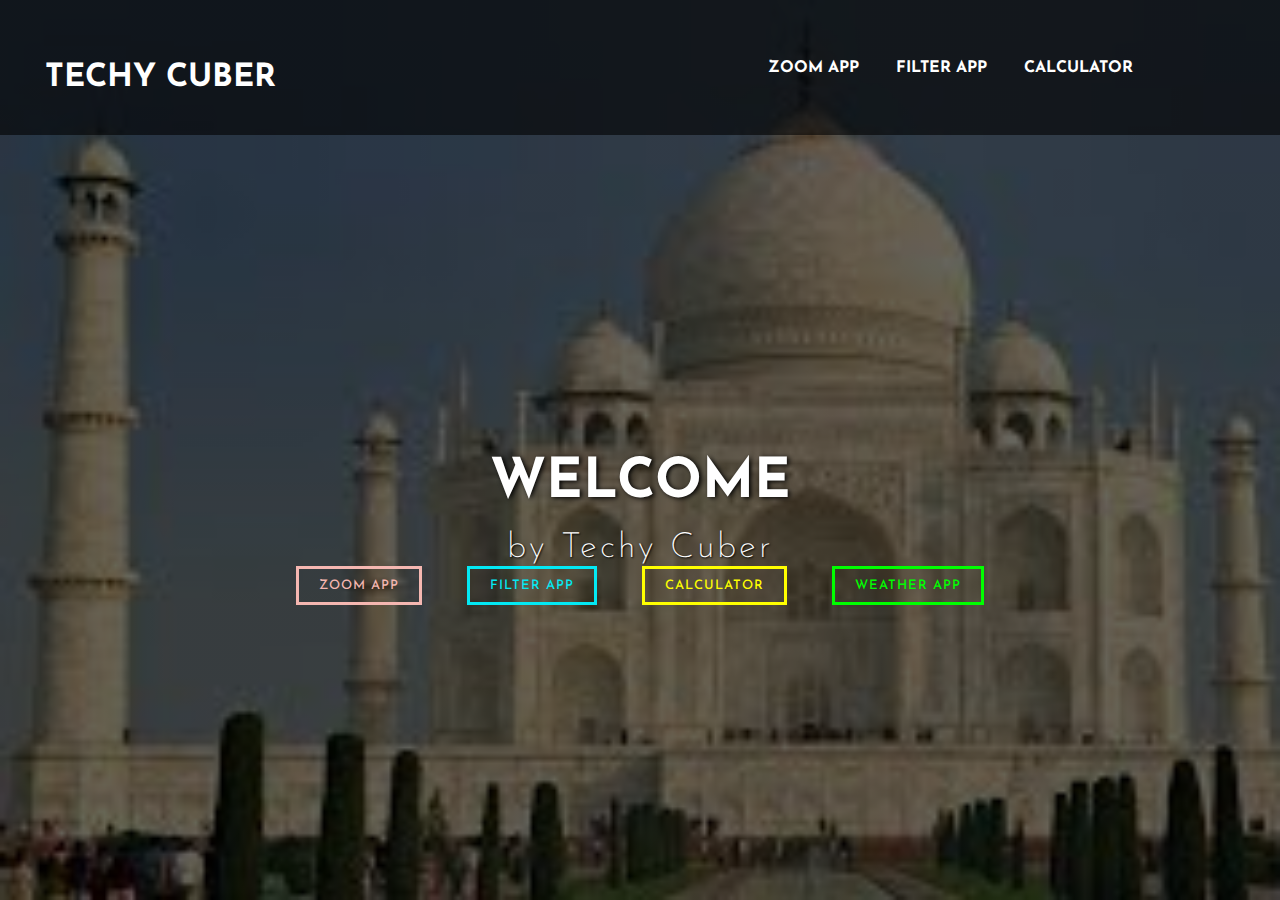
==== index.html @ ae24c666 "Add files via upload" ====
<!DOCTYPE html>
<html lang="en">
<head>
    <meta charset="UTF-8">
    <meta http-equiv="X-UA-Compatible" content="IE=edge">
    <meta name="viewport" content="width=device-width, initial-scale=1.0">
    <link href="https://cdn.jsdelivr.net/npm/bootstrap@5.0.0-beta3/dist/css/bootstrap.min.css" rel="stylesheet" integrity="sha384-eOJMYsd53ii+scO/bJGFsiCZc+5NDVN2yr8+0RDqr0Ql0h+rP48ckxlpbzKgwra6" crossorigin="anonymous">
    <title>Techy Cuber</title>
    <link rel="stylesheet" href="style.css">
    <link href="https://fonts.googleapis.com/css2?family=Josefin+Sans&display=swap" rel="stylesheet">
</head>
<body><header><nav>    <div class="logo"><h1 class="">Techy Cuber</h1></div> 
    <div class="menu">   <a href="start.html">Zoom App</a>
      <a href="user.html">Filter App</a>
      <a href="html.html">Calculator</a> <a href="index2.html"></a></div> 
     
    </nav>
    <main><section>
        <h3>Welcome</h3>
        <h1>by Techy Cuber</h1>
        <a href="start.html" class="btn btn-red" ><span></span>
            <span></span>
            <span></span>
            <span></span> Zoom App</a>
        <a href="user.html" class="btn btn-blue"><span></span>
            <span></span>
            <span></span>
            <span></span>
            Filter app</a></div>  
   
    
    <a href="html.html" class="btn btn-yellow"><span></span>
        <span></span>
        <span></span>
        <span></span>
        Calculator</a></div>  

        <a href="index2.html" class="btn btn-lime"><span></span>
            <span></span>
            <span></span>
            <span></span>
            Weather App</a></div>  
</section></main></header>
</body>
</html>
---- style.css ----
*{
    margin: 0;
    padding: 0;
    box-sizing: border-box;
    font-family: 'Josefin Sans', sans-serif;
}

header{
    width: 100%;
    height: 100vh;
    background-repeat: no-repeat;
    background-image:linear-gradient(rgba(0,0,0,0.60),rgba(0,0,0,0.60)), url(./download2.jpg);
    background-size: cover;
    
}
nav{
    background-color: rgba(0,0,0,0.6);
    width: 100%;
    height: 15vh;
    color: white;
    display: flex;
    justify-content: space-between;
    align-items: center;
    text-transform: uppercase;
}

nav .logo{
    width: 25%;
    text-align: center;
    margin-top: 20px;
  
}
nav .logo h1{
   padding: 10px;
  
}
nav .menu{
    width: 40%;
    
    display: flex;
    justify-content: space-around;
}

nav .menu a{
    width: 25%;
    text-decoration: none;
    color: white;
    font-weight: bold;
}

main{
 width: 100%;
 height: 85vh;
 display: flex;
 justify-content: center;
 align-items: center;
 text-align: center;
 color: white;


}

nav .menu a:hover{
    transition: all 0.3s;
    color: orange;
     transform: scale(1.5);
}

section h3{
    font-size: 55px;
    font-weight: 700;
   text-shadow: 2px 1px 5px black;
   text-transform: uppercase;
   margin: 30px 0 20px 0;
}

section h1{
    font-size: 35px;
    font-weight: 200;
    letter-spacing: 3px;
    text-shadow: 1px 1px 2px black;
}

section .btnone{
    /*background-color: #00b894;*/
    color: #00b894;
    transform: scale(1.5);
}
section .btntwo{
    background-color: #00b894;
    transform: scale(1.5);
    color: #fff;;
}

section .btnone:hover{
    color: white;
    background-color: #00b894;
    box-shadow: 0 0 50px #00b894
                  0 0 50px #00b894
                  0 0 50px #00b894
                  0 0 50px #00b894;
    border-radius: 5px;
}

.btn{
    margin: 0 20px;
    position: relative;
    display: inline-block;
    padding: 10px 20px;
    text-decoration: none;
    text-transform: uppercase;
    font-size: 13px;
    font-weight: 500;
    letter-spacing: 1px;
    overflow: hidden;
    transition: .5s;
}

.btn:hover{
    color: #fff;
    border-radius: 5px;
}

.btn span{
    position: absolute;
    display: block;
} 

.btn-blue{
    color: #03e9f4;
    border: 3px solid #03e9f4;
   
    
   
}
.btn-blue:hover{
    background-color:#03e9f4 ;
    box-shadow: 0 0 5px #03e9f4,
                    0 0 25px #03e9f4,
                    0 0 50px #03e9f4,
                    0 0 100px #03e9f4;
}

.btn-blue span:nth-child(1){
    background-color: linear-gradient(90deg,transparent,#03e9f4);
}



.btn-blue span:nth-child(2){
    background-color: linear-gradient(180deg,transparent,#03e9f4);
}


.btn-blue span:nth-child(3){
    background-color: linear-gradient(270deg,transparent,#03e9f4);
}


.btn-blue span:nth-child(4){
    background-color: linear-gradient(360deg,transparent,#03e9f4);
}

.btn-lime{
    color: lime;
    border: 3px solid lime;
   
    
   
}
.btn-lime:hover{
    background-color:lime ;
    box-shadow: 0 0 5px lime,
                    0 0 25px lime,
                    0 0 50px lime,
                    0 0 100px lime;
}

.btn-lime span:nth-child(1){
    background-color: linear-gradient(90deg,transparent,lime);
}



.btn-lime span:nth-child(2){
    background-color: linear-gradient(180deg,transparent,lime);
}


.btn-lime span:nth-child(3){
    background-color: linear-gradient(270deg,transparent,lime);
}


.btn-lime span:nth-child(4){
    background-color: linear-gradient(360deg,transparent,lime);
}

.btn-red{
    color: #F5B7B1;
     border: 3px solid #F5B7B1;
     
}

.btn-red:hover{
    background-color:#F5B7B1 ;
    box-shadow: 0 0 5px #F5B7B1,
                    0 0 25px #F5B7B1,
                    0 0 50px #F5B7B1,
                    0 0 100px #F5B7B1;
}

.btn-red span:nth-child(1){
    background-color: linear-gradient(180deg,transparent,#F5B7B1);
}



.btn-red span:nth-child(2){
    background-color: linear-gradient(270deg,transparent,#F5B7B1);
}


.btn-red span:nth-child(3){
    background-color: linear-gradient(360deg,transparent,#F5B7B1);
}


.btn-red span:nth-child(4){
    background-color: linear-gradient(90deg,transparent,#F5B7B1);
}

.btn-yellow{
    color: yellow;
    border: 3px solid yellow;
   
    
   
}
.btn-yellow:hover{
    background-color:yellow ;
    box-shadow: 0 0 5px yellow,
                    0 0 25px yellow,
                    0 0 50px yellow,
                    0 0 100px yellow;
}

.btn-yellow span:nth-child(1){
    background-color: linear-gradient(90deg,transparent,yellow);
}



.btn-yellow span:nth-child(2){
    background-color: linear-gradient(180deg,transparent,yellow);
}


.btn-yellow span:nth-child(3){
    background-color: linear-gradient(270deg,transparent,yellow);
}


.btn-yellow span:nth-child(4){
    background-color: linear-gradient(360deg,transparent,yellow);
}

.btn span:nth-child(1){
    top: 0;
    left: 0; 
    width: 100%;
    height: 2px;
    background-color: linear-gradient(90deg,transparent,#03e9f4);
    
}

@keyframes btn-anim1 {
    0%{
        left: -100%;
    }  
    50% , 100%{
        left: 100%;
    }
}
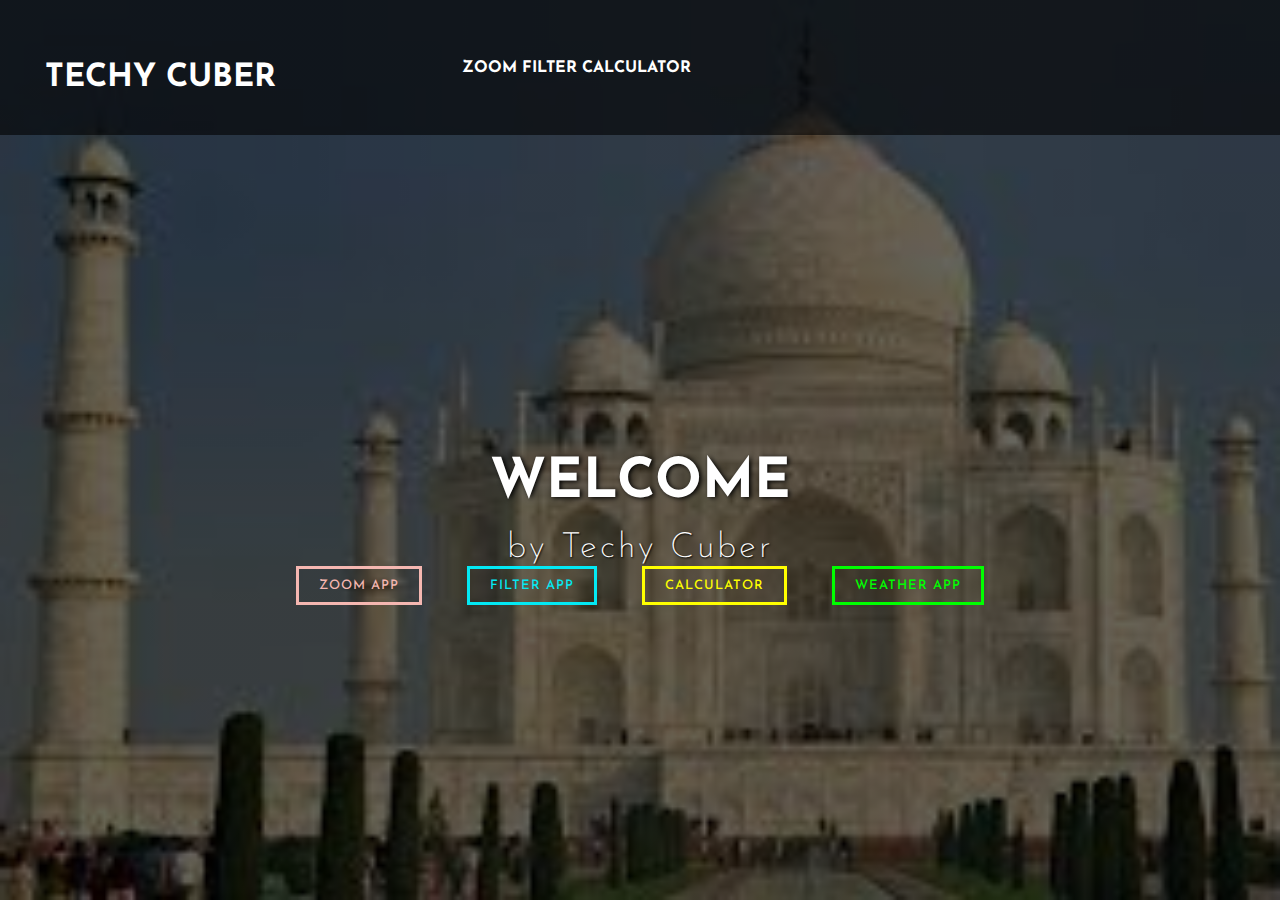
==== commit 747f3aa2: "Add files via upload" ====
--- a/index.html
+++ b/index.html
@@ -10,9 +10,9 @@
     <link href="https://fonts.googleapis.com/css2?family=Josefin+Sans&display=swap" rel="stylesheet">
 </head>
 <body><header><nav>    <div class="logo"><h1 class="">Techy Cuber</h1></div> 
-    <div class="menu">   <a href="start.html">Zoom App</a>
-      <a href="user.html">Filter App</a>
-      <a href="html.html">Calculator</a> <a href="index2.html"></a></div> 
+    <div class="menu"> <ul>  <a href="start.html">Zoom </a>
+      <a href="user.html">Filter</a>
+      <a href="html.html">Calculator</a> <a href="index2.html"></a></div> </ul>
      
     </nav>
     <main><section>
--- a/style.css
+++ b/style.css
@@ -19,7 +19,7 @@
     height: 15vh;
     color: white;
     display: flex;
-    justify-content: space-between;
+ 
     align-items: center;
     text-transform: uppercase;
 }
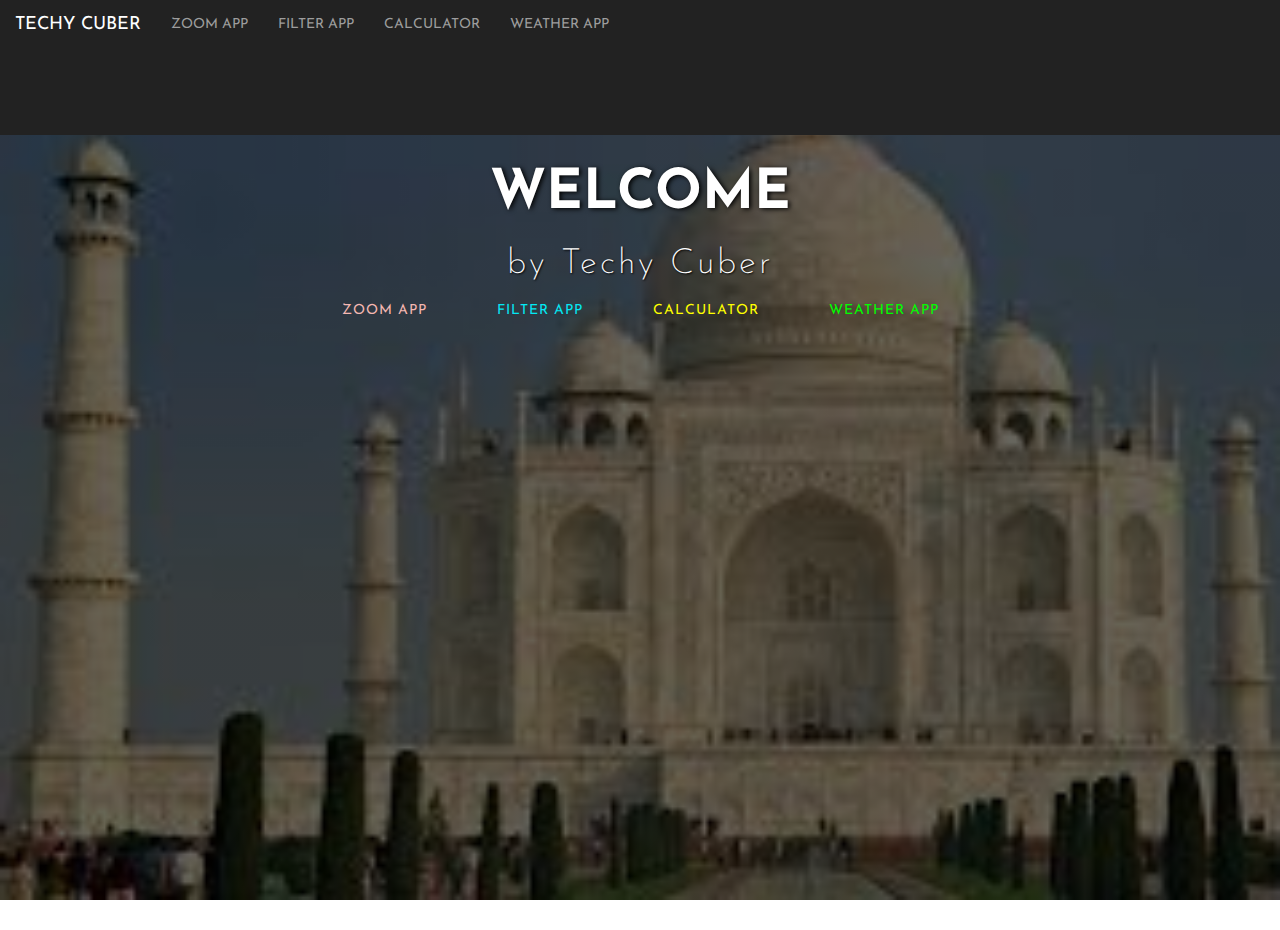
==== commit 491cf0dc: "Add files via upload" ====
--- a/index.html
+++ b/index.html
@@ -1,19 +1,42 @@
 <!DOCTYPE html>
 <html lang="en">
-<head>
+<head> 
+       <title>Techy Cuber</title>
+    <link rel="stylesheet" href="style.css">
     <meta charset="UTF-8">
     <meta http-equiv="X-UA-Compatible" content="IE=edge">
     <meta name="viewport" content="width=device-width, initial-scale=1.0">
-    <link href="https://cdn.jsdelivr.net/npm/bootstrap@5.0.0-beta3/dist/css/bootstrap.min.css" rel="stylesheet" integrity="sha384-eOJMYsd53ii+scO/bJGFsiCZc+5NDVN2yr8+0RDqr0Ql0h+rP48ckxlpbzKgwra6" crossorigin="anonymous">
-    <title>Techy Cuber</title>
-    <link rel="stylesheet" href="style.css">
+    
+    <link rel="stylesheet" href="https://maxcdn.bootstrapcdn.com/bootstrap/3.3.7/css/bootstrap.min.css" integrity="sha384-BVYiiSIFeK1dGmJRAkycuHAHRg32OmUcww7on3RYdg4Va+PmSTsz/K68vbdEjh4u" crossorigin="anonymous">
+    <script src="https://ajax.googleapis.com/ajax/libs/jquery/3.4.1/jquery.min.js"></script>
+    <script src="https://maxcdn.bootstrapcdn.com/bootstrap/3.4.0/js/bootstrap.min.js"></script>
+
     <link href="https://fonts.googleapis.com/css2?family=Josefin+Sans&display=swap" rel="stylesheet">
 </head>
-<body><header><nav>    <div class="logo"><h1 class="">Techy Cuber</h1></div> 
-    <div class="menu"> <ul>  <a href="start.html">Zoom </a>
-      <a href="user.html">Filter</a>
-      <a href="html.html">Calculator</a> <a href="index2.html"></a></div> </ul>
+<body><header><nav class="navbar-inverse" style="position: sticky; top: 0; z-index: 99999;">   
+    <div class="navbar-header">
+        <button type="button" class="navbar-toggle" data-toggle="collapse" data-target="#myNavbar">
+            <span class="icon-bar"></span>
+            <span class="icon-bar"></span>
+            <span class="icon-bar"></span>
+        </button>
+        <a class="navbar-brand" href="#">Techy Cuber</a>
+    </div> 
+   
+    <div class="collapse navbar-collapse" id="myNavbar">   
+        <ul class="nav navbar-nav">
+  <li> <a href="start.html">Zoom App</a></li>
+       <li><a href="user.html">Filter App</a></li>
+          <li><a href="html.html">Calculator</a> </li>
+            <li> <a href="index2.html">Weather App</a></li>
      
+        </ul>
+
+      
+      
+     
+    </div> 
+
     </nav>
     <main><section>
         <h3>Welcome</h3>
